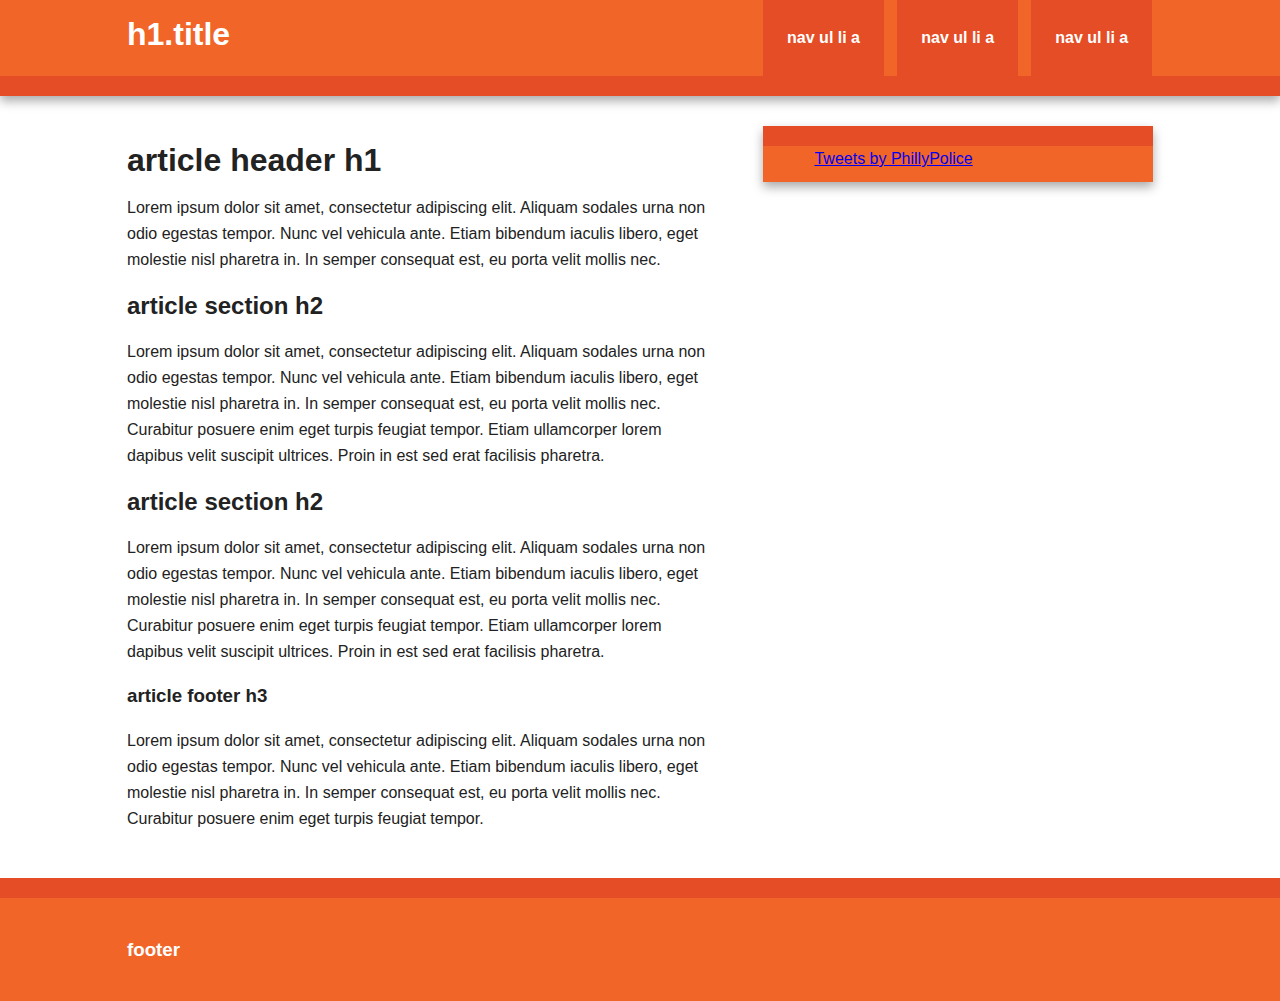
==== website/index.html @ 7263cb3b "add website" ====
<!doctype html>
<!--[if lt IE 7]>      <html class="no-js lt-ie9 lt-ie8 lt-ie7" lang=""> <![endif]-->
<!--[if IE 7]>         <html class="no-js lt-ie9 lt-ie8" lang=""> <![endif]-->
<!--[if IE 8]>         <html class="no-js lt-ie9" lang=""> <![endif]-->
<!--[if gt IE 8]><!--> <html class="no-js" lang=""> <!--<![endif]-->
    <head>
        <meta charset="utf-8">
        <meta http-equiv="X-UA-Compatible" content="IE=edge,chrome=1">
        <title></title>
        <meta name="description" content="">
        <meta name="viewport" content="width=device-width, initial-scale=1">
        <link rel="apple-touch-icon" href="apple-touch-icon.png">

        <link rel="stylesheet" href="css/normalize.min.css">
        <link rel="stylesheet" href="css/main.css">

        <script src="js/vendor/modernizr-2.8.3-respond-1.4.2.min.js"></script>
    </head>
    <body>
        <!--[if lt IE 8]>
            <p class="browserupgrade">You are using an <strong>outdated</strong> browser. Please <a href="http://browsehappy.com/">upgrade your browser</a> to improve your experience.</p>
        <![endif]-->

        <div class="header-container">
            <header class="wrapper clearfix">
                <h1 class="title">h1.title</h1>
                <nav>
                    <ul>
                        <li><a href="#">nav ul li a</a></li>
                        <li><a href="#">nav ul li a</a></li>
                        <li><a href="#">nav ul li a</a></li>
                    </ul>
                </nav>
            </header>
        </div>

        <div class="main-container">
            <div class="main wrapper clearfix">

                <article>
                    <header>
                        <h1>article header h1</h1>
                        <p>Lorem ipsum dolor sit amet, consectetur adipiscing elit. Aliquam sodales urna non odio egestas tempor. Nunc vel vehicula ante. Etiam bibendum iaculis libero, eget molestie nisl pharetra in. In semper consequat est, eu porta velit mollis nec.</p>
                    </header>
                    <section>
                        <h2>article section h2</h2>
                        <p>Lorem ipsum dolor sit amet, consectetur adipiscing elit. Aliquam sodales urna non odio egestas tempor. Nunc vel vehicula ante. Etiam bibendum iaculis libero, eget molestie nisl pharetra in. In semper consequat est, eu porta velit mollis nec. Curabitur posuere enim eget turpis feugiat tempor. Etiam ullamcorper lorem dapibus velit suscipit ultrices. Proin in est sed erat facilisis pharetra.</p>
                    </section>
                    <section>
                        <h2>article section h2</h2>
                        <p>Lorem ipsum dolor sit amet, consectetur adipiscing elit. Aliquam sodales urna non odio egestas tempor. Nunc vel vehicula ante. Etiam bibendum iaculis libero, eget molestie nisl pharetra in. In semper consequat est, eu porta velit mollis nec. Curabitur posuere enim eget turpis feugiat tempor. Etiam ullamcorper lorem dapibus velit suscipit ultrices. Proin in est sed erat facilisis pharetra.</p>
                    </section>
                    <footer>
                        <h3>article footer h3</h3>
                        <p>Lorem ipsum dolor sit amet, consectetur adipiscing elit. Aliquam sodales urna non odio egestas tempor. Nunc vel vehicula ante. Etiam bibendum iaculis libero, eget molestie nisl pharetra in. In semper consequat est, eu porta velit mollis nec. Curabitur posuere enim eget turpis feugiat tempor.</p>
                    </footer>
                </article>

                <aside>
                    <a class="twitter-timeline" href="https://twitter.com/PhillyPolice">Tweets by PhillyPolice</a> 
                    <script async src="//platform.twitter.com/widgets.js" charset="utf-8"></script>
                    <script>window.twttr = (function(d, s, id) {
                      var js, fjs = d.getElementsByTagName(s)[0],
                        t = window.twttr || {};
                      if (d.getElementById(id)) return t;
                      js = d.createElement(s);
                      js.id = id;
                      js.src = "https://platform.twitter.com/widgets.js";
                      fjs.parentNode.insertBefore(js, fjs);

                      t._e = [];
                      t.ready = function(f) {
                        t._e.push(f);
                      };

                      return t;
                    }(document, "script", "twitter-wjs"));</script>
                </aside>

            </div> <!-- #main -->
        </div> <!-- #main-container -->

        <div class="footer-container">
            <footer class="wrapper">
                <h3>footer</h3>
            </footer>
        </div>

        <script src="//ajax.googleapis.com/ajax/libs/jquery/1.11.2/jquery.min.js"></script>
        <script>window.jQuery || document.write('<script src="js/vendor/jquery-1.11.2.min.js"><\/script>')</script>

        <script src="js/main.js"></script>

        <!-- Google Analytics: change UA-XXXXX-X to be your site's ID. -->
        <script>
            (function(b,o,i,l,e,r){b.GoogleAnalyticsObject=l;b[l]||(b[l]=
            function(){(b[l].q=b[l].q||[]).push(arguments)});b[l].l=+new Date;
            e=o.createElement(i);r=o.getElementsByTagName(i)[0];
            e.src='//www.google-analytics.com/analytics.js';
            r.parentNode.insertBefore(e,r)}(window,document,'script','ga'));
            ga('create','UA-XXXXX-X','auto');ga('send','pageview');
        </script>
    </body>
</html>
---- website/css/main.css ----
/*! HTML5 Boilerplate v5.0 | MIT License | http://h5bp.com/ */

html {
    color: #222;
    font-size: 1em;
    line-height: 1.4;
}

::-moz-selection {
    background: #b3d4fc;
    text-shadow: none;
}

::selection {
    background: #b3d4fc;
    text-shadow: none;
}

hr {
    display: block;
    height: 1px;
    border: 0;
    border-top: 1px solid #ccc;
    margin: 1em 0;
    padding: 0;
}

audio,
canvas,
iframe,
img,
svg,
video {
    vertical-align: middle;
}

fieldset {
    border: 0;
    margin: 0;
    padding: 0;
}

textarea {
    resize: vertical;
}

.browserupgrade {
    margin: 0.2em 0;
    background: #ccc;
    color: #000;
    padding: 0.2em 0;
}


/* ===== Initializr Styles ==================================================
   Author: Jonathan Verrecchia - verekia.com/initializr/responsive-template
   ========================================================================== */

body {
    font: 16px/26px Helvetica, Helvetica Neue, Arial;
}

.wrapper {
    width: 90%;
    margin: 0 5%;
}

/* ===================
    ALL: Orange Theme
   =================== */

.header-container {
    border-bottom: 20px solid #e44d26;
}

.footer-container,
.main aside {
    border-top: 20px solid #e44d26;
}

.header-container,
.footer-container,
.main aside {
    background: #f16529;
}

.title {
    color: white;
}

/* ==============
    MOBILE: Menu
   ============== */

nav ul {
    margin: 0;
    padding: 0;
    list-style-type: none;
}

nav a {
    display: block;
    margin-bottom: 10px;
    padding: 15px 0;

    text-align: center;
    text-decoration: none;
    font-weight: bold;

    color: white;
    background: #e44d26;
}

nav a:hover,
nav a:visited {
    color: white;
}

nav a:hover {
    text-decoration: underline;
}

/* ==============
    MOBILE: Main
   ============== */

.main {
    padding: 30px 0;
}

.main article h1 {
    font-size: 2em;
}

.main aside {
    color: white;
    padding: 0px 5% 10px;
}

.footer-container footer {
    color: white;
    padding: 20px 0;
}

/* ===============
    ALL: IE Fixes
   =============== */

.ie7 .title {
    padding-top: 20px;
}

/* ==========================================================================
   Author's custom styles
   ========================================================================== */















/* ==========================================================================
   Media Queries
   ========================================================================== */

@media only screen and (min-width: 480px) {

/* ====================
    INTERMEDIATE: Menu
   ==================== */

    nav a {
        float: left;
        width: 27%;
        margin: 0 1.7%;
        padding: 25px 2%;
        margin-bottom: 0;
    }

    nav li:first-child a {
        margin-left: 0;
    }

    nav li:last-child a {
        margin-right: 0;
    }

/* ========================
    INTERMEDIATE: IE Fixes
   ======================== */

    nav ul li {
        display: inline;
    }

    .oldie nav a {
        margin: 0 0.7%;
    }
}

@media only screen and (min-width: 768px) {

/* ====================
    WIDE: CSS3 Effects
   ==================== */

    .header-container,
    .main aside {
        -webkit-box-shadow: 0 5px 10px #aaa;
           -moz-box-shadow: 0 5px 10px #aaa;
                box-shadow: 0 5px 10px #aaa;
    }

/* ============
    WIDE: Menu
   ============ */

    .title {
        float: left;
    }

    nav {
        float: right;
        width: 38%;
    }

/* ============
    WIDE: Main
   ============ */

    .main article {
        float: left;
        width: 57%;
    }

    .main aside {
        float: right;
        width: 28%;
    }
}

@media only screen and (min-width: 1140px) {

/* ===============
    Maximal Width
   =============== */

    .wrapper {
        width: 1026px; /* 1140px - 10% for margins */
        margin: 0 auto;
    }
}

/* ==========================================================================
   Helper classes
   ========================================================================== */

.hidden {
    display: none !important;
    visibility: hidden;
}

.visuallyhidden {
    border: 0;
    clip: rect(0 0 0 0);
    height: 1px;
    margin: -1px;
    overflow: hidden;
    padding: 0;
    position: absolute;
    width: 1px;
}

.visuallyhidden.focusable:active,
.visuallyhidden.focusable:focus {
    clip: auto;
    height: auto;
    margin: 0;
    overflow: visible;
    position: static;
    width: auto;
}

.invisible {
    visibility: hidden;
}

.clearfix:before,
.clearfix:after {
    content: " ";
    display: table;
}

.clearfix:after {
    clear: both;
}

.clearfix {
    *zoom: 1;
}

/* ==========================================================================
   Print styles
   ========================================================================== */

@media print {
    *,
    *:before,
    *:after {
        background: transparent !important;
        color: #000 !important;
        box-shadow: none !important;
        text-shadow: none !important;
    }

    a,
    a:visited {
        text-decoration: underline;
    }

    a[href]:after {
        content: " (" attr(href) ")";
    }

    abbr[title]:after {
        content: " (" attr(title) ")";
    }

    a[href^="#"]:after,
    a[href^="javascript:"]:after {
        content: "";
    }

    pre,
    blockquote {
        border: 1px solid #999;
        page-break-inside: avoid;
    }

    thead {
        display: table-header-group;
    }

    tr,
    img {
        page-break-inside: avoid;
    }

    img {
        max-width: 100% !important;
    }

    p,
    h2,
    h3 {
        orphans: 3;
        widows: 3;
    }

    h2,
    h3 {
        page-break-after: avoid;
    }
}
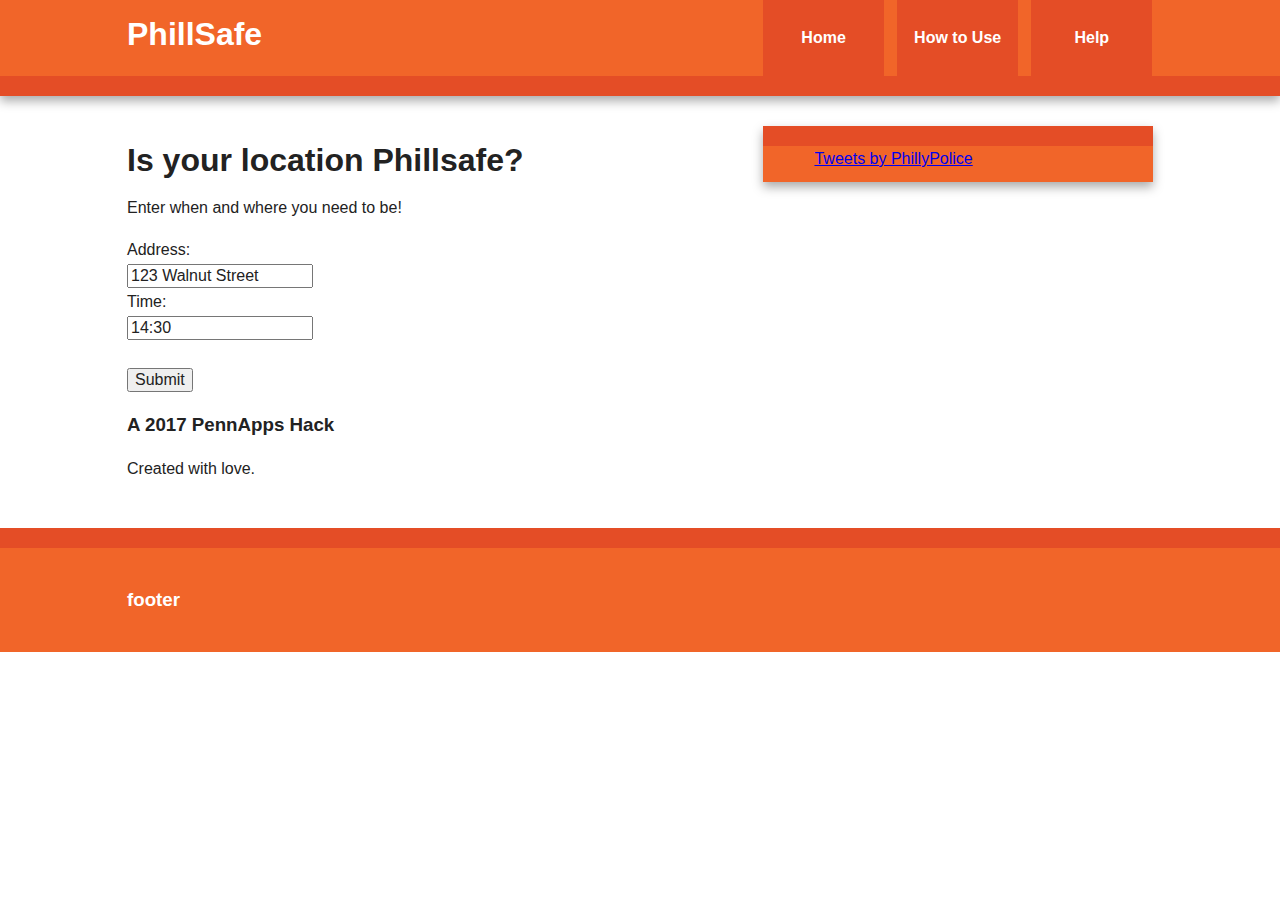
==== commit 76972968: "commit" ====
--- a/website/index.html
+++ b/website/index.html
@@ -23,12 +23,12 @@
 
         <div class="header-container">
             <header class="wrapper clearfix">
-                <h1 class="title">h1.title</h1>
+                <h1 class="title">PhillSafe</h1>
                 <nav>
                     <ul>
-                        <li><a href="#">nav ul li a</a></li>
-                        <li><a href="#">nav ul li a</a></li>
-                        <li><a href="#">nav ul li a</a></li>
+                        <li><a href="#">Home</a></li>
+                        <li><a href="#">How to Use</a></li>
+                        <li><a href="#">Help</a></li>
                     </ul>
                 </nav>
             </header>
@@ -39,25 +39,26 @@
 
                 <article>
                     <header>
-                        <h1>article header h1</h1>
-                        <p>Lorem ipsum dolor sit amet, consectetur adipiscing elit. Aliquam sodales urna non odio egestas tempor. Nunc vel vehicula ante. Etiam bibendum iaculis libero, eget molestie nisl pharetra in. In semper consequat est, eu porta velit mollis nec.</p>
+                        <h1>Is your location Phillsafe?</h1>
+                        <p>Enter when and where you need to be!</p>
                     </header>
                     <section>
-                        <h2>article section h2</h2>
-                        <p>Lorem ipsum dolor sit amet, consectetur adipiscing elit. Aliquam sodales urna non odio egestas tempor. Nunc vel vehicula ante. Etiam bibendum iaculis libero, eget molestie nisl pharetra in. In semper consequat est, eu porta velit mollis nec. Curabitur posuere enim eget turpis feugiat tempor. Etiam ullamcorper lorem dapibus velit suscipit ultrices. Proin in est sed erat facilisis pharetra.</p>
-                    </section>
-                    <section>
-                        <h2>article section h2</h2>
-                        <p>Lorem ipsum dolor sit amet, consectetur adipiscing elit. Aliquam sodales urna non odio egestas tempor. Nunc vel vehicula ante. Etiam bibendum iaculis libero, eget molestie nisl pharetra in. In semper consequat est, eu porta velit mollis nec. Curabitur posuere enim eget turpis feugiat tempor. Etiam ullamcorper lorem dapibus velit suscipit ultrices. Proin in est sed erat facilisis pharetra.</p>
+                        <form action="action_page.php">
+                          Address:<br>
+                          <input type="text" name="address" value="123 Walnut Street"><br>
+                          Time:<br>
+                          <input type="text" name="time" value="14:30"><br><br>
+                          <input type="submit" value="Submit">
+                        </form>
                     </section>
                     <footer>
-                        <h3>article footer h3</h3>
-                        <p>Lorem ipsum dolor sit amet, consectetur adipiscing elit. Aliquam sodales urna non odio egestas tempor. Nunc vel vehicula ante. Etiam bibendum iaculis libero, eget molestie nisl pharetra in. In semper consequat est, eu porta velit mollis nec. Curabitur posuere enim eget turpis feugiat tempor.</p>
+                        <h3>A 2017 PennApps Hack</h3>
+                        <p>Created with love.</p>
                     </footer>
                 </article>
 
                 <aside>
-                    <a class="twitter-timeline" href="https://twitter.com/PhillyPolice">Tweets by PhillyPolice</a> 
+                    <a class="twitter-timeline" href="https://twitter.com/PhillyPolice"  data-height="500px">Tweets by PhillyPolice</a> 
                     <script async src="//platform.twitter.com/widgets.js" charset="utf-8"></script>
                     <script>window.twttr = (function(d, s, id) {
                       var js, fjs = d.getElementsByTagName(s)[0],
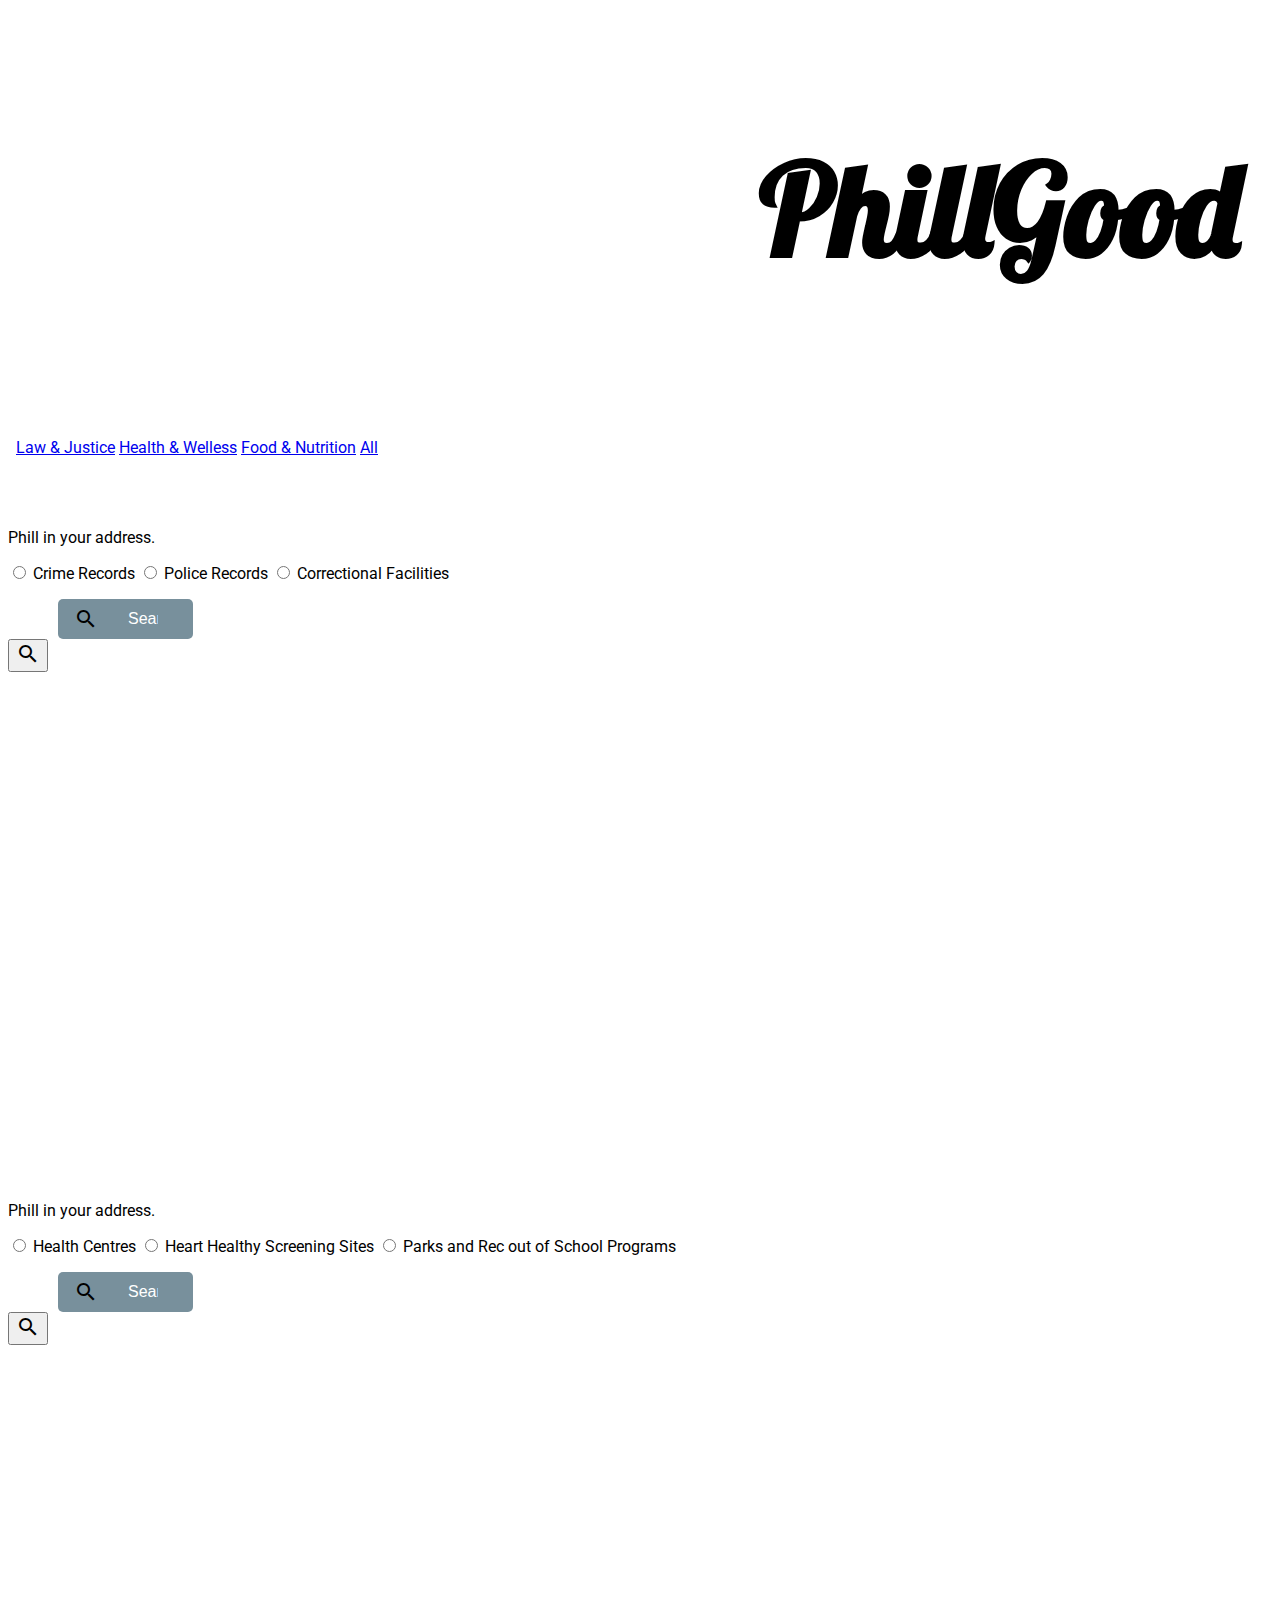
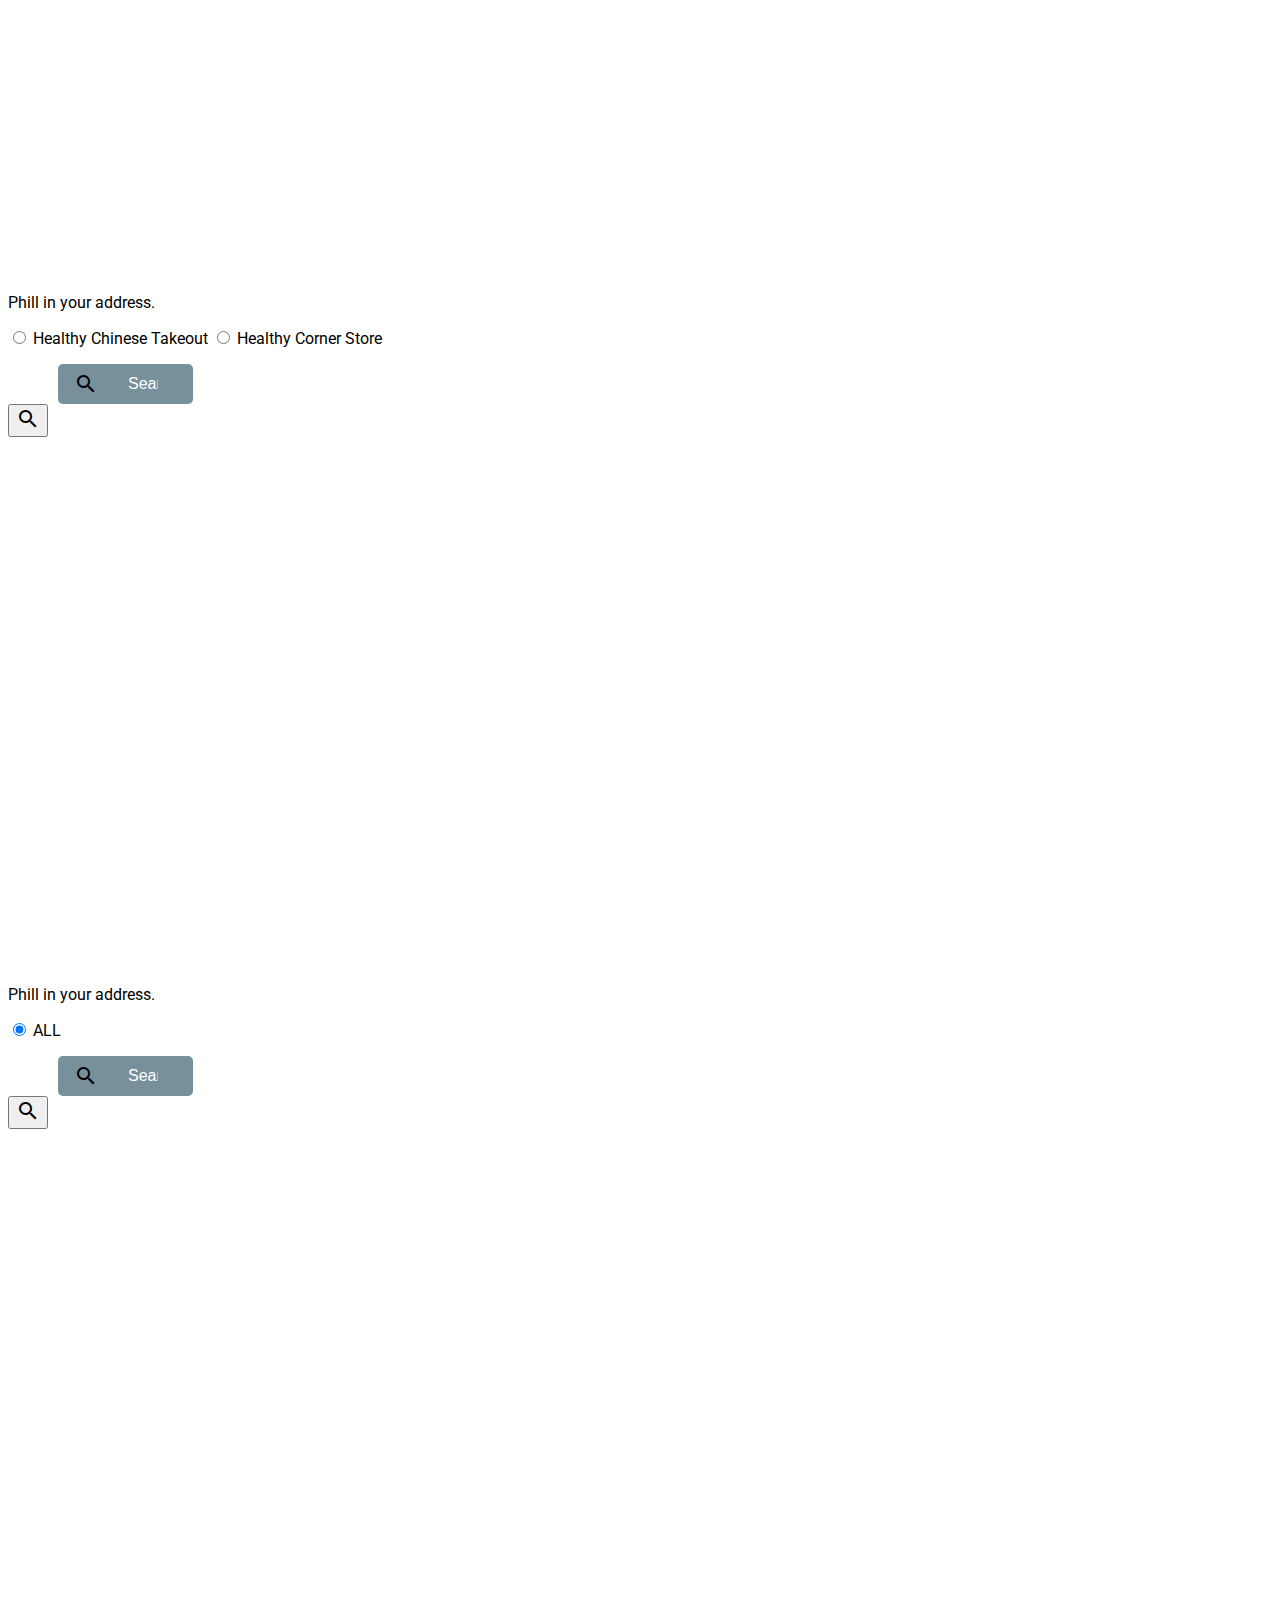
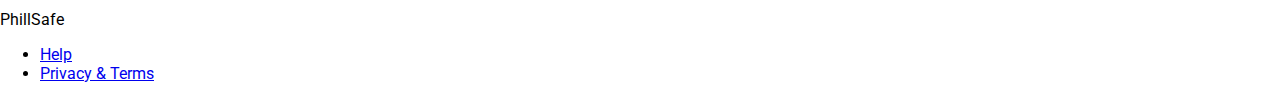
==== commit fcdb0944: "update index" ====
--- a/website/index.html
+++ b/website/index.html
@@ -1,105 +1,309 @@
 <!doctype html>
-<!--[if lt IE 7]>      <html class="no-js lt-ie9 lt-ie8 lt-ie7" lang=""> <![endif]-->
-<!--[if IE 7]>         <html class="no-js lt-ie9 lt-ie8" lang=""> <![endif]-->
-<!--[if IE 8]>         <html class="no-js lt-ie9" lang=""> <![endif]-->
-<!--[if gt IE 8]><!--> <html class="no-js" lang=""> <!--<![endif]-->
-    <head>
-        <meta charset="utf-8">
-        <meta http-equiv="X-UA-Compatible" content="IE=edge,chrome=1">
-        <title></title>
-        <meta name="description" content="">
-        <meta name="viewport" content="width=device-width, initial-scale=1">
-        <link rel="apple-touch-icon" href="apple-touch-icon.png">
-
-        <link rel="stylesheet" href="css/normalize.min.css">
-        <link rel="stylesheet" href="css/main.css">
-
-        <script src="js/vendor/modernizr-2.8.3-respond-1.4.2.min.js"></script>
-    </head>
-    <body>
-        <!--[if lt IE 8]>
-            <p class="browserupgrade">You are using an <strong>outdated</strong> browser. Please <a href="http://browsehappy.com/">upgrade your browser</a> to improve your experience.</p>
-        <![endif]-->
-
-        <div class="header-container">
-            <header class="wrapper clearfix">
-                <h1 class="title">PhillSafe</h1>
-                <nav>
-                    <ul>
-                        <li><a href="#">Home</a></li>
-                        <li><a href="#">How to Use</a></li>
-                        <li><a href="#">Help</a></li>
-                    </ul>
-                </nav>
-            </header>
-        </div>
-
-        <div class="main-container">
-            <div class="main wrapper clearfix">
-
-                <article>
-                    <header>
-                        <h1>Is your location Phillsafe?</h1>
-                        <p>Enter when and where you need to be!</p>
-                    </header>
-                    <section>
-                        <form action="action_page.php">
-                          Address:<br>
-                          <input type="text" name="address" value="123 Walnut Street"><br>
-                          Time:<br>
-                          <input type="text" name="time" value="14:30"><br><br>
-                          <input type="submit" value="Submit">
-                        </form>
-                    </section>
-                    <footer>
-                        <h3>A 2017 PennApps Hack</h3>
-                        <p>Created with love.</p>
-                    </footer>
-                </article>
-
-                <aside>
-                    <a class="twitter-timeline" href="https://twitter.com/PhillyPolice"  data-height="500px">Tweets by PhillyPolice</a> 
-                    <script async src="//platform.twitter.com/widgets.js" charset="utf-8"></script>
-                    <script>window.twttr = (function(d, s, id) {
-                      var js, fjs = d.getElementsByTagName(s)[0],
-                        t = window.twttr || {};
-                      if (d.getElementById(id)) return t;
-                      js = d.createElement(s);
-                      js.id = id;
-                      js.src = "https://platform.twitter.com/widgets.js";
-                      fjs.parentNode.insertBefore(js, fjs);
-
-                      t._e = [];
-                      t.ready = function(f) {
-                        t._e.push(f);
-                      };
-
-                      return t;
-                    }(document, "script", "twitter-wjs"));</script>
-                </aside>
-
-            </div> <!-- #main -->
-        </div> <!-- #main-container -->
-
-        <div class="footer-container">
-            <footer class="wrapper">
-                <h3>footer</h3>
-            </footer>
-        </div>
-
-        <script src="//ajax.googleapis.com/ajax/libs/jquery/1.11.2/jquery.min.js"></script>
-        <script>window.jQuery || document.write('<script src="js/vendor/jquery-1.11.2.min.js"><\/script>')</script>
-
-        <script src="js/main.js"></script>
-
-        <!-- Google Analytics: change UA-XXXXX-X to be your site's ID. -->
-        <script>
-            (function(b,o,i,l,e,r){b.GoogleAnalyticsObject=l;b[l]||(b[l]=
-            function(){(b[l].q=b[l].q||[]).push(arguments)});b[l].l=+new Date;
-            e=o.createElement(i);r=o.getElementsByTagName(i)[0];
-            e.src='//www.google-analytics.com/analytics.js';
-            r.parentNode.insertBefore(e,r)}(window,document,'script','ga'));
-            ga('create','UA-XXXXX-X','auto');ga('send','pageview');
-        </script>
-    </body>
+<!--
+  Material Design Lite
+  Copyright 2015 Google Inc. All rights reserved.
+
+  Licensed under the Apache License, Version 2.0 (the "License");
+  you may not use this file except in compliance with the License.
+  You may obtain a copy of the License at
+
+      https://www.apache.org/licenses/LICENSE-2.0
+
+  Unless required by applicable law or agreed to in writing, software
+  distributed under the License is distributed on an "AS IS" BASIS,
+  WITHOUT WARRANTIES OR CONDITIONS OF ANY KIND, either express or implied.
+  See the License for the specific language governing permissions and
+  limitations under the License
+-->
+<html lang="en">
+  <head>
+    <meta charset="utf-8">
+    <meta http-equiv="X-UA-Compatible" content="IE=edge">
+    <meta name="description" content="A front-end template that helps you build fast, modern mobile web apps.">
+    <meta name="viewport" content="width=device-width, initial-scale=1.0, minimum-scale=1.0">
+    <title>Material Design Lite</title>
+
+    <!-- Add to homescreen for Chrome on Android -->
+    <meta name="mobile-web-app-capable" content="yes">
+    <link rel="icon" sizes="192x192" href="images/android-desktop.png">
+      <link href="https://fonts.googleapis.com/css?family=Lobster" rel="stylesheet">
+
+    <!-- Add to homescreen for Safari on iOS -->
+    <meta name="apple-mobile-web-app-capable" content="yes">
+    <meta name="apple-mobile-web-app-status-bar-style" content="black">
+    <meta name="apple-mobile-web-app-title" content="Material Design Lite">
+    <link rel="apple-touch-icon-precomposed" href="images/ios-desktop.png">
+
+    <!-- Tile icon for Win8 (144x144 + tile color) -->
+    <meta name="msapplication-TileImage" content="images/touch/ms-touch-icon-144x144-precomposed.png">
+    <meta name="msapplication-TileColor" content="#3372DF">
+
+    <link rel="shortcut icon" href="images/favicon.png">
+
+    <!-- SEO: If your mobile URL is different from the desktop URL, add a canonical link to the desktop page https://developers.google.com/webmasters/smartphone-sites/feature-phones -->
+    <!--
+    <link rel="canonical" href="http://www.example.com/">
+    -->
+
+    <link rel="stylesheet" href="https://fonts.googleapis.com/css?family=Roboto:regular,bold,italic,thin,light,bolditalic,black,medium&amp;lang=en">
+    <link rel="stylesheet" href="https://fonts.googleapis.com/icon?family=Material+Icons">
+    <link rel="stylesheet" href="https://code.getmdl.io/1.3.0/material.blue_grey-red.min.css" />
+    <link rel="stylesheet" href="main.css">
+    
+    <style>
+    #view-source {
+      position: fixed;
+      display: block;
+      right: 0;
+      bottom: 0;
+      margin-right: 40px;
+      margin-bottom: 40px;
+      z-index: 900;
+    }
+    </style>
+  </head>
+  <body class="mdl-demo mdl-color--grey-100 mdl-color-text--grey-700 mdl-base">
+    <div class="mdl-layout mdl-js-layout mdl-layout--fixed-header">
+      <header class="mdl-layout__header mdl-layout__header--scroll mdl-color--primary">
+        <div class="mdl-layout--large-screen-only mdl-layout__header-row">
+        </div>
+        <div class="mdl-layout--large-screen-only mdl-layout__header-row">
+          
+            <div class="mdl-cell mdl-cell--4-col"> 
+                <!-- this is just dummy columns --> 
+            </div>
+            <h3 id="title">PhillGood</h3>
+            <div class="mdl-cell mdl-cell--3-col"> 
+        <!-- this is just dummy columns --> 
+            </div>
+        </div>
+        <div class="mdl-layout--large-screen-only mdl-layout__header-row">
+        </div>
+        <div class="mdl-layout__tab-bar mdl-js-ripple-effect mdl-color--primary-dark">
+            <div class="mdl-cell mdl-cell--3-col"> 
+                <!-- this is just dummy columns --> 
+            </div>
+          <a href="#tab1" class="mdl-layout__tab is-active">Law &amp; Justice</a>
+          <a href="#tab2" class="mdl-layout__tab">Health &amp; Welless</a>
+          <a href="#tab3" class="mdl-layout__tab">Food &amp; Nutrition</a>
+          <a href="#tab4" class="mdl-layout__tab">All</a>
+          
+        </div>
+      </header>
+      <main class="mdl-layout__content">
+        <div class="mdl-layout__tab-panel is-active" id="tab1">
+            
+        <div class="android-customized-section">
+          <div class="android-customized-section-text">
+            <div class="mdl-typography--font-light mdl-typography--display-1-color-contrast">Phill in your address.</div>
+            <p class="mdl-typography--font-light">
+             <label class="mdl-radio mdl-js-radio mdl-js-ripple-effect" for="option-1">
+              <input type="radio" id="option-1" class="mdl-radio__button" name="options" value="1" checked>
+              <span class="mdl-radio__label">Crime Records</span>
+            </label>
+            <label class="mdl-radio mdl-js-radio mdl-js-ripple-effect" for="option-2">
+              <input type="radio" id="option-2" class="mdl-radio__button" name="options" value="2">
+              <span class="mdl-radio__label">Police Records</span>
+            </label>
+            <label class="mdl-radio mdl-js-radio mdl-js-ripple-effect" for="option-3">
+              <input type="radio" id="option-3" class="mdl-radio__button" name="options" value="3">
+              <span class="mdl-radio__label">Correctional Facilities</span>
+            </label>
+              <br>
+                <div class="mdh-expandable-search mdl-cell--hide-phone">
+                <i class="material-icons">search</i>
+                <form action="#">
+                  <input type="text" placeholder="Search" size="1">
+                </form>
+              </div>
+
+              <!-- Displayed on mobile -->
+              <div class="mdl-layout-spacer mdl-cell--hide-tablet mdl-cell--hide-desktop"></div>
+              <!-- Search button -->
+              <button class="mdh-toggle-search mdl-button mdl-js-button mdl-button--icon mdl-cell--hide-tablet mdl-cell--hide-desktop">
+                <i class="material-icons">search</i>
+              </button> <br><br>
+              
+              <iframe
+                  width="800"
+                  height="450"
+                  frameborder="0" style="border:0"
+                  src="https://www.google.com/maps/embed/v1/place?key=AIzaSyAT3tenSiNPsK-iNt-MkgpBzP1R4j_aeyU
+                    &q=Space+Needle,Seattle+WA" allowfullscreen>
+                </iframe>  
+            
+            </div>
+              
+                
+           
+          </div>
+        
+
+     </div>  
+          
+        <div class="mdl-layout__tab-panel" id="tab2">
+                 
+    <div class="android-customized-section">
+          <div class="android-customized-section-text">
+            <div class="mdl-typography--font-light mdl-typography--display-1-color-contrast">Phill in your address.</div>
+            <p class="mdl-typography--font-light">
+             <label class="mdl-radio mdl-js-radio mdl-js-ripple-effect" for="option-4">
+              <input type="radio" id="option-4" class="mdl-radio__button" name="options" value="4" checked>
+              <span class="mdl-radio__label">Health Centres</span>
+            </label>
+            <label class="mdl-radio mdl-js-radio mdl-js-ripple-effect" for="option-5">
+              <input type="radio" id="option-5" class="mdl-radio__button" name="options" value="5">
+              <span class="mdl-radio__label">Heart Healthy Screening Sites</span>
+            </label>
+             <label class="mdl-radio mdl-js-radio mdl-js-ripple-effect" for="option-6">
+              <input type="radio" id="option-6" class="mdl-radio__button" name="options" value="6">
+              <span class="mdl-radio__label">Parks and Rec out of School Programs</span>
+            </label>
+    
+    
+              <br>
+                <div class="mdh-expandable-search mdl-cell--hide-phone">
+                <i class="material-icons">search</i>
+                <form action="#">
+                  <input type="text" placeholder="Search" size="1">
+                </form>
+              </div>
+
+              <!-- Displayed on mobile -->
+              <div class="mdl-layout-spacer mdl-cell--hide-tablet mdl-cell--hide-desktop"></div>
+              <!-- Search button -->
+              <button class="mdh-toggle-search mdl-button mdl-js-button mdl-button--icon mdl-cell--hide-tablet mdl-cell--hide-desktop">
+                <i class="material-icons">search</i>
+              </button> <br><br>
+              
+              <iframe
+                  width="800"
+                  height="450"
+                  frameborder="0" style="border:0"
+                  src="https://www.google.com/maps/embed/v1/place?key=AIzaSyAT3tenSiNPsK-iNt-MkgpBzP1R4j_aeyU
+                    &q=Space+Needle,Seattle+WA" allowfullscreen>
+                </iframe>  
+              <br> <br>
+            
+            </div>
+              
+              
+                
+        </div>
+          </div>
+          
+          
+   <div class="mdl-layout__tab-panel" id="tab3">
+                 
+    <div class="android-customized-section">
+          <div class="android-customized-section-text">
+            <div class="mdl-typography--font-light mdl-typography--display-1-color-contrast">Phill in your address.</div>
+            <p class="mdl-typography--font-light">
+             <label class="mdl-radio mdl-js-radio mdl-js-ripple-effect" for="option-7">
+              <input type="radio" id="option-7" class="mdl-radio__button" name="options" value="7" checked>
+              <span class="mdl-radio__label">Healthy Chinese Takeout</span>
+            </label>
+            <label class="mdl-radio mdl-js-radio mdl-js-ripple-effect" for="option-8">
+              <input type="radio" id="option-8" class="mdl-radio__button" name="options" value="8">
+              <span class="mdl-radio__label">Healthy Corner Store</span>
+            </label>
+            
+    
+    
+              <br>
+                <div class="mdh-expandable-search mdl-cell--hide-phone">
+                <i class="material-icons">search</i>
+                <form action="#">
+                  <input type="text" placeholder="Search" size="1">
+                </form>
+              </div>
+
+              <!-- Displayed on mobile -->
+              <div class="mdl-layout-spacer mdl-cell--hide-tablet mdl-cell--hide-desktop"></div>
+              <!-- Search button -->
+              <button class="mdh-toggle-search mdl-button mdl-js-button mdl-button--icon mdl-cell--hide-tablet mdl-cell--hide-desktop">
+                <i class="material-icons">search</i>
+              </button> <br><br>
+              
+              <iframe
+                  width="800"
+                  height="450"
+                  frameborder="0" style="border:0"
+                  src="https://www.google.com/maps/embed/v1/place?key=AIzaSyAT3tenSiNPsK-iNt-MkgpBzP1R4j_aeyU
+                    &q=Space+Needle,Seattle+WA" allowfullscreen>
+                </iframe>  
+              <br> <br>
+            
+            </div>
+              
+              
+                
+        </div>
+          </div>
+          
+              
+ 
+        
+<div class="mdl-layout__tab-panel" id="tab4">
+                 
+    <div class="android-customized-section">
+          <div class="android-customized-section-text">
+            <div class="mdl-typography--font-light mdl-typography--display-1-color-contrast">Phill in your address.</div>
+            <p class="mdl-typography--font-light">
+             <label class="mdl-radio mdl-js-radio mdl-js-ripple-effect" for="option-9">
+              <input type="radio" id="option-9" class="mdl-radio__button" name="options" value="9" checked>
+              <span class="mdl-radio__label">ALL</span>
+            </label>
+            
+              <br>
+                <div class="mdh-expandable-search mdl-cell--hide-phone">
+                <i class="material-icons">search</i>
+                <form action="#">
+                  <input type="text" placeholder="Search" size="1">
+                </form>
+              </div>
+
+              <!-- Displayed on mobile -->
+              <div class="mdl-layout-spacer mdl-cell--hide-tablet mdl-cell--hide-desktop"></div>
+              <!-- Search button -->
+              <button class="mdh-toggle-search mdl-button mdl-js-button mdl-button--icon mdl-cell--hide-tablet mdl-cell--hide-desktop">
+                <i class="material-icons">search</i>
+              </button> <br><br>
+              
+              <iframe
+                  width="800"
+                  height="450"
+                  frameborder="0" style="border:0"
+                  src="https://www.google.com/maps/embed/v1/place?key=AIzaSyAT3tenSiNPsK-iNt-MkgpBzP1R4j_aeyU
+                    &q=Space+Needle,Seattle+WA" allowfullscreen>
+                </iframe>  
+            
+            </div>
+              
+                
+           
+          </div>
+        
+
+     </div>  
+              
+
+        
+</main>
+        
+<footer class="mdl-mini-footer">
+  <div class="mdl-mini-footer__left-section">
+    <div class="mdl-logo">PhillSafe</div>
+    <ul class="mdl-mini-footer__link-list">
+      <li><a href="#">Help</a></li>
+      <li><a href="#">Privacy & Terms</a></li>
+    </ul>
+  </div>
+</footer>
+    </div>
+      
+    
+    <script src="https://code.getmdl.io/1.3.0/material.min.js"></script>
+  </body>
 </html>
+
--- a/website/main.css
+++ b/website/main.css
@@ -0,0 +1,329 @@
+/**
+ * Copyright 2015 Google Inc. All Rights Reserved.
+ *
+ * Licensed under the Apache License, Version 2.0 (the "License");
+ * you may not use this file except in compliance with the License.
+ * You may obtain a copy of the License at
+ *
+ *      http://www.apache.org/licenses/LICENSE-2.0
+ *
+ * Unless required by applicable law or agreed to in writing, software
+ * distributed under the License is distributed on an "AS IS" BASIS,
+ * WITHOUT WARRANTIES OR CONDITIONS OF ANY KIND, either express or implied.
+ * See the License for the specific language governing permissions and
+ * limitations under the License.
+ */
+
+#title {
+    font-family: 'Lobster', 'Arial';
+    font-size: 8em;
+    text-align: right;
+}
+
+/* TODO: Hover and Focus state.
+ *       Fix position of mobile search button.
+ */
+.mdh-expandable-search {
+  margin: 0 50px;
+  align-items: center;
+  justify-content: center;
+}
+
+.mdh-expandable-search form {
+  max-width: 600px;
+}
+
+.mdh-expandable-search,
+.mdh-expandable-search form,
+.mdh-expandable-search input {
+  /* Cross browser flex-grow */
+  -webkit-box-flex: 1;
+  -webkit-flex-grow: 1;
+  -ms-flex-positive: 1;
+  flex-grow: 1;
+}
+
+.mdh-expandable-search,
+.mdh-expandable-search form {
+  /* Cross browser inline-flex */
+  display: -webkit-inline-box;
+  display: -webkit-inline-flex;
+  display: -moz-inline-box;
+  display: -ms-inline-flexbox;
+  display: inline-flex;
+}
+
+/* Position search icon */
+.mdh-expandable-search .material-icons {
+  position: relative;
+  right: -40px;
+  margin-left: -24px; /* Remove the blank space left behind by the icon being relatively positioned */
+}
+
+.mdh-expandable-search input {
+  outline: none;
+  border: none;
+  font-size: 16px;
+  color: #FFFFFF;
+  background-color: #78909C;
+  padding: 0px 35px 0px 70px;
+  height: 40px;
+  line-height: 40px; /* TODO: This was recommended for cross browser compatability of input height, check if its actually needed in modern browsers */
+  
+  border-radius: 5px 5px 5px 5px;
+  -moz-border-radius: 5px 5px 5px 5px;
+  -webkit-border-radius: 5px 5px 5px 5px;
+}
+
+.mdh-expandable-search input::-webkit-input-placeholder { /* WebKit browsers */
+    color:    #FFFFFF;
+}
+.mdh-expandable-search input:-moz-placeholder { /* Mozilla Firefox 4 to 18 */
+   color:    #FFFFFF;
+   opacity:  1; /* Firefox gives the placeholder a reduced opacity so we have to increase it */
+}
+.mdh-expandable-search input::-moz-placeholder { /* Mozilla Firefox 19+ */
+   color:    #FFFFFF;
+   opacity:  1; /* Firefox gives the placeholder a reduced opacity so we have to increase it */
+}
+.mdh-expandable-search input:-ms-input-placeholder { /* Internet Explorer 10+ */
+   color:    #FFFFFF;
+}
+
+
+/* Bug fix: https://github.com/google/material-design-lite/issues/1078
+ * To much padding on the left of header when the menu button is hidden */
+@media screen and (min-width: 851px) {
+  .mdl-layout__header-row {
+    padding: 0 40px 0 40px;
+  }
+}
+
+/* Bug fix for badges being in the wrong location */
+.mdl-badge[data-badge]:after {
+  right: -7px;
+  top: -8px;
+}
+
+html, body {
+  font-family: 'Roboto', 'Helvetica', sans-serif;
+  margin: 0;
+  padding: 0;
+}
+.mdl-demo .mdl-layout__header-row {
+  padding-left: 40px;
+}
+.mdl-demo .mdl-layout.is-small-screen .mdl-layout__header-row h3 {
+  font-size: inherit;
+}
+.mdl-demo .mdl-layout__tab-bar-button {
+  display: none;
+}
+.mdl-demo .mdl-layout.is-small-screen .mdl-layout__tab-bar .mdl-button {
+  display: none;
+}
+.mdl-demo .mdl-layout:not(.is-small-screen) .mdl-layout__tab-bar,
+.mdl-demo .mdl-layout:not(.is-small-screen) .mdl-layout__tab-bar-container {
+  overflow: visible;
+}
+.mdl-demo .mdl-layout__tab-bar-container {
+  height: 64px;
+}
+.mdl-demo .mdl-layout__tab-bar {
+  padding: 0;
+  padding-left: 16px;
+  box-sizing: border-box;
+  height: 100%;
+  width: 100%;
+}
+.mdl-demo .mdl-layout__tab-bar .mdl-layout__tab {
+  height: 64px;
+  line-height: 64px;
+}
+.mdl-demo .mdl-layout__tab-bar .mdl-layout__tab.is-active::after {
+  background-color: white;
+  height: 4px;
+}
+.mdl-demo main > .mdl-layout__tab-panel {
+  padding: 8px;
+  padding-top: 48px;
+}
+.mdl-demo .mdl-card {
+  height: auto;
+  display: -webkit-flex;
+  display: -ms-flexbox;
+  display: flex;
+  -webkit-flex-direction: column;
+      -ms-flex-direction: column;
+          flex-direction: column;
+}
+.mdl-demo .mdl-card > * {
+  height: auto;
+}
+.mdl-demo .mdl-card .mdl-card__supporting-text {
+  margin: 40px;
+  -webkit-flex-grow: 1;
+      -ms-flex-positive: 1;
+          flex-grow: 1;
+  padding: 0;
+  color: inherit;
+  width: calc(100% - 80px);
+}
+.mdl-demo.mdl-demo .mdl-card__supporting-text h4 {
+  margin-top: 0;
+  margin-bottom: 20px;
+}
+.mdl-demo .mdl-card__actions {
+  margin: 0;
+  padding: 4px 40px;
+  color: inherit;
+}
+.mdl-demo .mdl-card__actions a {
+  color: #00BCD4;
+  margin: 0;
+}
+.mdl-demo .mdl-card__actions a:hover,
+.mdl-demo .mdl-card__actions a:active {
+  color: inherit;
+  background-color: transparent;
+}
+.mdl-demo .mdl-card__supporting-text + .mdl-card__actions {
+  border-top: 1px solid rgba(0, 0, 0, 0.12);
+}
+.mdl-demo #add {
+  position: absolute;
+  right: 40px;
+  top: 36px;
+  z-index: 999;
+}
+
+.mdl-demo .mdl-layout__content section:not(:last-of-type) {
+  position: relative;
+  margin-bottom: 48px;
+}
+.mdl-demo section.section--center {
+  max-width: 860px;
+}
+.mdl-demo #features section.section--center {
+  max-width: 620px;
+}
+.mdl-demo section > header{
+  display: -webkit-flex;
+  display: -ms-flexbox;
+  display: flex;
+  -webkit-align-items: center;
+      -ms-flex-align: center;
+          align-items: center;
+  -webkit-justify-content: center;
+      -ms-flex-pack: center;
+          justify-content: center;
+}
+.mdl-demo section > .section__play-btn {
+  min-height: 200px;
+}
+.mdl-demo section > header > .material-icons {
+  font-size: 3rem;
+}
+.mdl-demo section > button {
+  position: absolute;
+  z-index: 99;
+  top: 8px;
+  right: 8px;
+}
+.mdl-demo section .section__circle {
+  display: -webkit-flex;
+  display: -ms-flexbox;
+  display: flex;
+  -webkit-align-items: center;
+      -ms-flex-align: center;
+          align-items: center;
+  -webkit-justify-content: flex-start;
+      -ms-flex-pack: start;
+          justify-content: flex-start;
+  -webkit-flex-grow: 0;
+      -ms-flex-positive: 0;
+          flex-grow: 0;
+  -webkit-flex-shrink: 1;
+      -ms-flex-negative: 1;
+          flex-shrink: 1;
+}
+.mdl-demo section .section__text {
+  -webkit-flex-grow: 1;
+      -ms-flex-positive: 1;
+          flex-grow: 1;
+  -webkit-flex-shrink: 0;
+      -ms-flex-negative: 0;
+          flex-shrink: 0;
+  padding-top: 8px;
+}
+.mdl-demo section .section__text h5 {
+  font-size: inherit;
+  margin: 0;
+  margin-bottom: 0.5em;
+}
+.mdl-demo section .section__text a {
+  text-decoration: none;
+}
+.mdl-demo section .section__circle-container > .section__circle-container__circle {
+  width: 64px;
+  height: 64px;
+  border-radius: 32px;
+  margin: 8px 0;
+}
+.mdl-demo section.section--footer .section__circle--big {
+  width: 100px;
+  height: 100px;
+  border-radius: 50px;
+  margin: 8px 32px;
+}
+.mdl-demo .is-small-screen section.section--footer .section__circle--big {
+  width: 50px;
+  height: 50px;
+  border-radius: 25px;
+  margin: 8px 16px;
+}
+.mdl-demo section.section--footer {
+  padding: 64px 0;
+  margin: 0 -8px -8px -8px;
+}
+.mdl-demo section.section--center .section__text:not(:last-child) {
+  border-bottom: 1px solid rgba(0,0,0,.13);
+}
+.mdl-demo .mdl-card .mdl-card__supporting-text > h3:first-child {
+  margin-bottom: 24px;
+}
+.mdl-demo .mdl-layout__tab-panel:not(#overview) {
+  background-color: white;
+}
+.mdl-demo #features section {
+  margin-bottom: 72px;
+}
+.mdl-demo #features h4, #features h5 {
+  margin-bottom: 16px;
+}
+.mdl-demo .toc {
+  border-left: 4px solid #C1EEF4;
+  margin: 24px;
+  padding: 0;
+  padding-left: 8px;
+  display: -webkit-flex;
+  display: -ms-flexbox;
+  display: flex;
+  -webkit-flex-direction: column;
+      -ms-flex-direction: column;
+          flex-direction: column;
+}
+.mdl-demo .toc h4 {
+  font-size: 0.9rem;
+  margin-top: 0;
+}
+.mdl-demo .toc a {
+  color: #4DD0E1;
+  text-decoration: none;
+  font-size: 16px;
+  line-height: 28px;
+  display: block;
+}
+.mdl-demo .mdl-menu__container {
+  z-index: 99;
+}
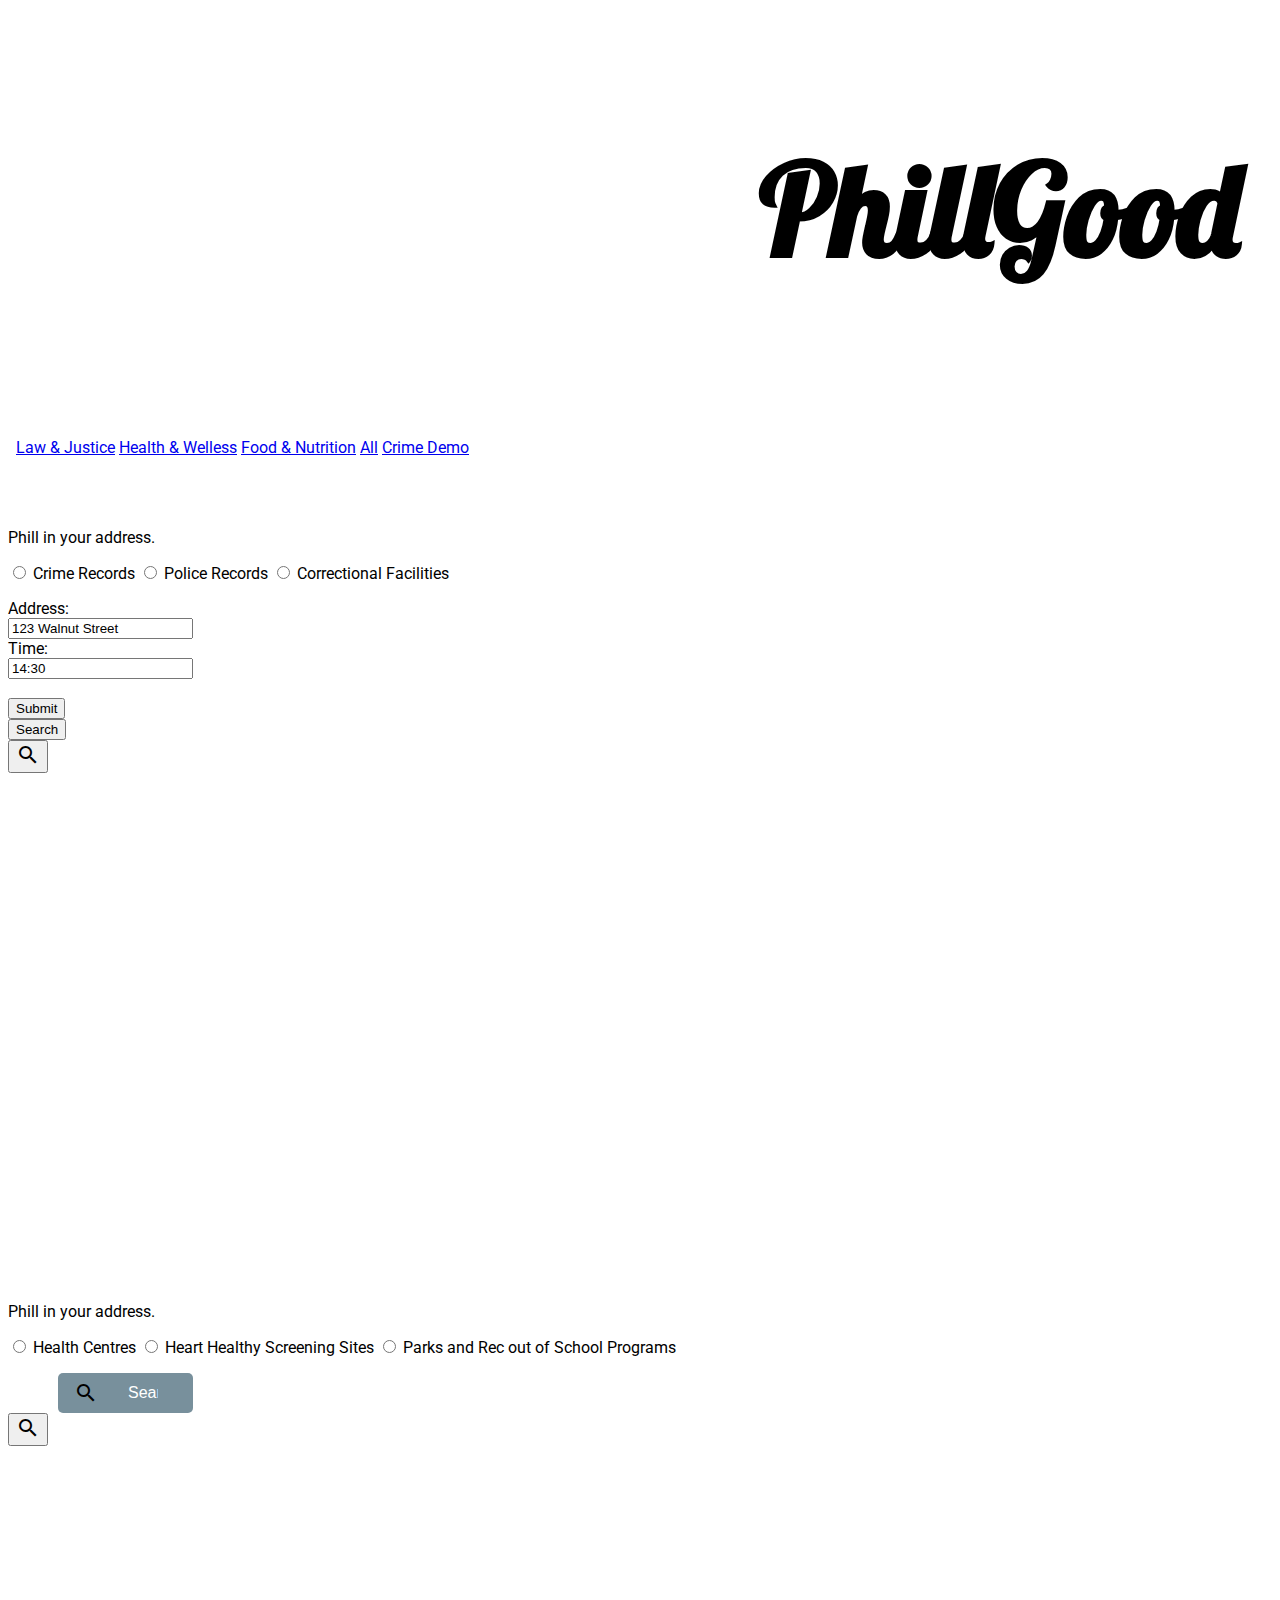
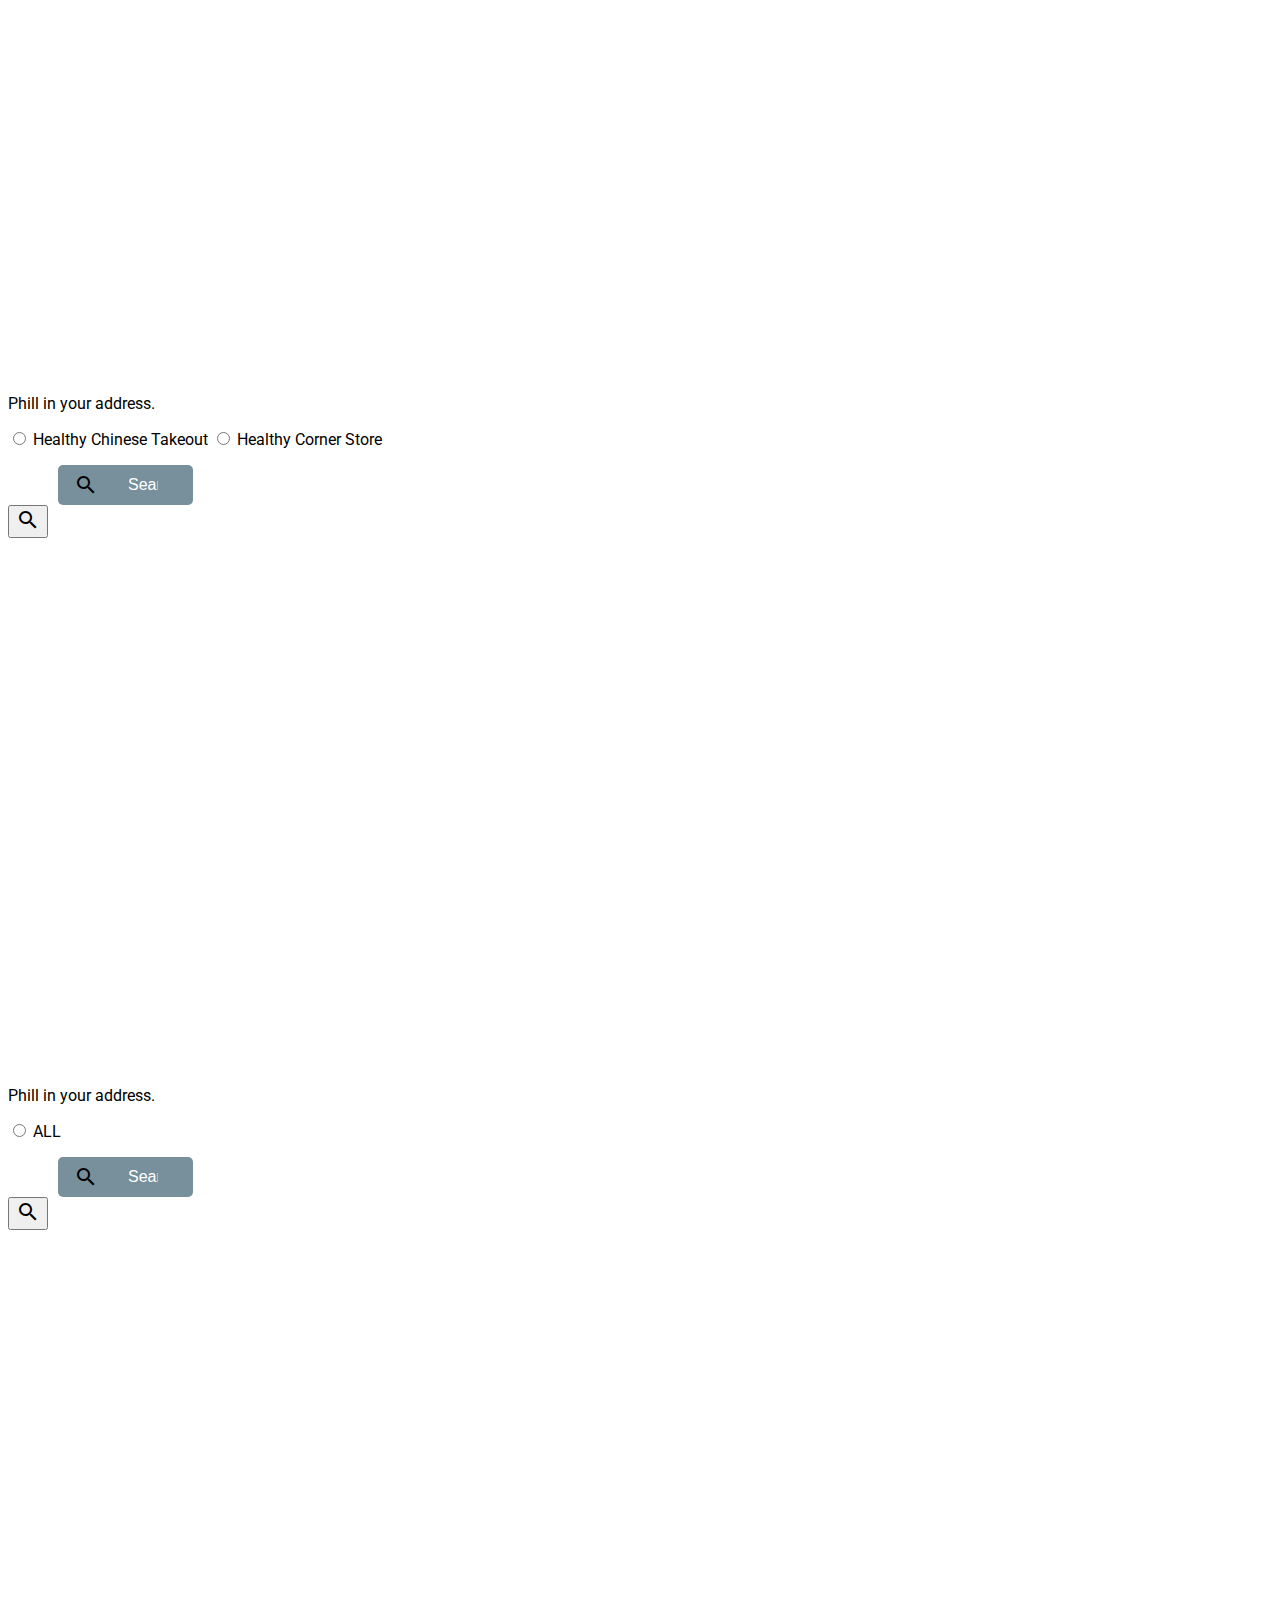
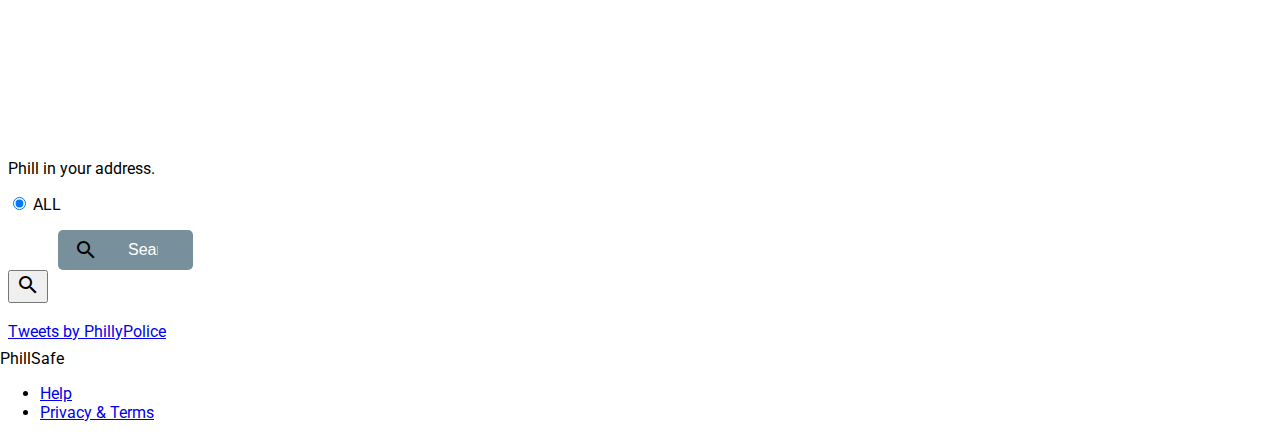
==== commit a0192052: "commit" ====
--- a/website/index.html
+++ b/website/index.html
@@ -87,6 +87,7 @@
           <a href="#tab2" class="mdl-layout__tab">Health &amp; Welless</a>
           <a href="#tab3" class="mdl-layout__tab">Food &amp; Nutrition</a>
           <a href="#tab4" class="mdl-layout__tab">All</a>
+            <a href="#tab4" class="mdl-layout__tab">Crime Demo</a>
           
         </div>
       </header>
@@ -110,12 +111,20 @@
               <span class="mdl-radio__label">Correctional Facilities</span>
             </label>
               <br>
-                <div class="mdh-expandable-search mdl-cell--hide-phone">
-                <i class="material-icons">search</i>
-                <form action="#">
-                  <input type="text" placeholder="Search" size="1">
-                </form>
-              </div>
+                <form action="action_page.php">
+                          Address:<br>
+                          <input type="text" name="address" value="123 Walnut Street"><br>
+                          Time:<br>
+                          <input type="text" name="time" value="14:30"><br><br>
+                          <input type="submit" value="Submit">
+                            
+                           
+                            <div data-bttnio-id="btn-04fa09d424c45805"
+                                data-bttnio-context='{ "user_location": { "latitude": 40.6827, "longitude": -73.9754 }, "subject_location": { "latitude": 40.7382869, "longitude": -73.9823721 } }'>
+                                 <button type="button">Search</button>
+                            </div>
+                            
+                        </form>
 
               <!-- Displayed on mobile -->
               <div class="mdl-layout-spacer mdl-cell--hide-tablet mdl-cell--hide-desktop"></div>
@@ -278,6 +287,43 @@
                     &q=Space+Needle,Seattle+WA" allowfullscreen>
                 </iframe>  
             
+            </div>
+              
+                
+           
+          </div>
+        
+
+     </div>  
+          
+<div class="mdl-layout__tab-panel" id="tab5">
+                 
+    <div class="android-customized-section">
+          <div class="android-customized-section-text">
+            <div class="mdl-typography--font-light mdl-typography--display-1-color-contrast">Phill in your address.</div>
+            <p class="mdl-typography--font-light">
+             <label class="mdl-radio mdl-js-radio mdl-js-ripple-effect" for="option-9">
+              <input type="radio" id="option-9" class="mdl-radio__button" name="options" value="9" checked>
+              <span class="mdl-radio__label">ALL</span>
+            </label>
+            
+              <br>
+                <div class="mdh-expandable-search mdl-cell--hide-phone">
+                <i class="material-icons">search</i>
+                <form action="#">
+                  <input type="text" placeholder="Search" size="1">
+                </form>
+              </div>
+
+              <!-- Displayed on mobile -->
+              <div class="mdl-layout-spacer mdl-cell--hide-tablet mdl-cell--hide-desktop"></div>
+              <!-- Search button -->
+              <button class="mdh-toggle-search mdl-button mdl-js-button mdl-button--icon mdl-cell--hide-tablet mdl-cell--hide-desktop">
+                <i class="material-icons">search</i>
+              </button> <br><br>
+              
+              <a class="twitter-timeline" href="https://twitter.com/PhillyPolice">Tweets by PhillyPolice</a> <script async src="//platform.twitter.com/widgets.js" charset="utf-8"></script>
+              
             </div>
               
                 
@@ -306,4 +352,3 @@
     <script src="https://code.getmdl.io/1.3.0/material.min.js"></script>
   </body>
 </html>
-
